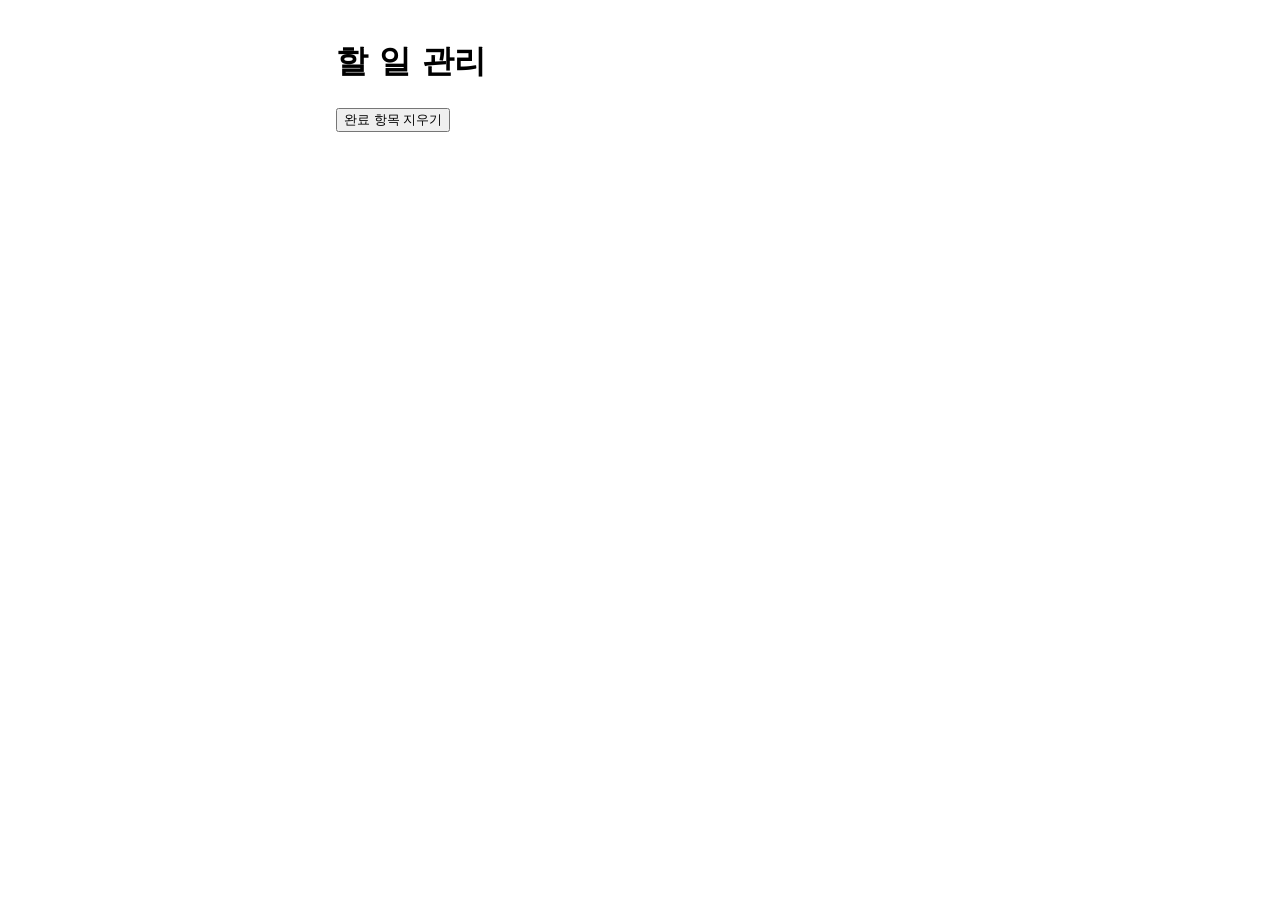
==== index.html @ 8da2b66c "chore: 프로젝트 뼈대와 테스트 페이지 추가 Co-Authored-By: Claude Opus 5.5 <noreply@anthropic.com>" ====
<!DOCTYPE html>
<html lang="ko">
<head>
  <meta charset="utf-8">
  <meta name="viewport" content="width=device-width, initial-scale=1">
  <title>할 일 관리</title>
  <link rel="stylesheet" href="style.css">
</head>
<body>
  <div id="app">
    <div id="storage-warning" class="storage-warning" hidden></div>

    <header class="header">
      <h1>할 일 관리</h1>
    </header>

    <section id="progress" class="progress" aria-label="진행률"></section>

    <form id="add-form" class="add-form"></form>

    <nav id="filters" class="filters" aria-label="카테고리 필터"></nav>

    <ul id="todo-list" class="todo-list"></ul>

    <footer class="footer">
      <button type="button" id="clear-completed" class="clear-completed">완료 항목 지우기</button>
    </footer>
  </div>

  <script src="app.js"></script>
</body>
</html>
---- style.css ----
:root {
  --work: #3B82F6;
  --personal: #10B981;
  --study: #F59E0B;
}

*,
*::before,
*::after {
  box-sizing: border-box;
}

body {
  margin: 0;
  font-family: system-ui, -apple-system, "Segoe UI", "Malgun Gothic", sans-serif;
  line-height: 1.5;
}

#app {
  max-width: 640px;
  margin: 0 auto;
  padding: 16px;
}
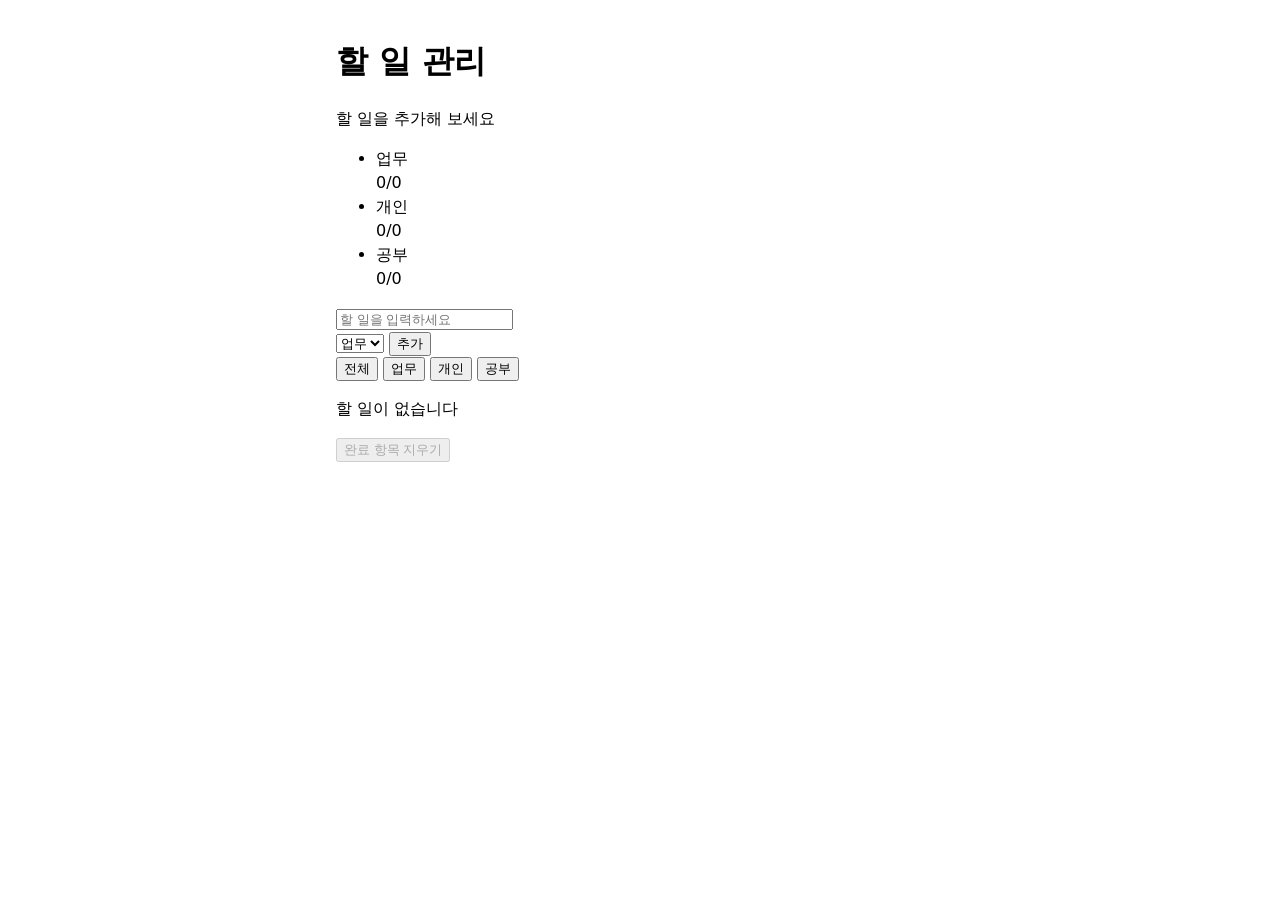
==== commit aeec39b5: "feat: 화면 렌더링과 사용자 조작 연결 Co-Authored-By: Claude Opus 5.5 <noreply@anthropic.com>" ====
--- a/index.html
+++ b/index.html
@@ -8,19 +8,39 @@
 </head>
 <body>
   <div id="app">
-    <div id="storage-warning" class="storage-warning" hidden></div>
+    <div id="storage-warning" class="storage-warning" role="alert" hidden>저장되지 않습니다. 새로고침하면 사라집니다.</div>
 
     <header class="header">
       <h1>할 일 관리</h1>
     </header>
 
-    <section id="progress" class="progress" aria-label="진행률"></section>
+    <section id="progress" class="progress" aria-label="진행률">
+      <p id="progress-text" class="progress-text"></p>
+      <div class="bar" aria-hidden="true"><div id="progress-bar" class="bar-fill"></div></div>
+      <ul id="category-progress" class="category-progress"></ul>
+    </section>
 
-    <form id="add-form" class="add-form"></form>
+    <form id="add-form" class="add-form">
+      <input id="new-title" class="new-title" type="text" maxlength="100" placeholder="할 일을 입력하세요" aria-label="할 일 제목" autocomplete="off">
+      <div class="add-controls">
+        <select id="new-category" class="category-select" aria-label="카테고리">
+          <option value="work">업무</option>
+          <option value="personal">개인</option>
+          <option value="study">공부</option>
+        </select>
+        <button type="submit" class="add-btn">추가</button>
+      </div>
+    </form>
 
-    <nav id="filters" class="filters" aria-label="카테고리 필터"></nav>
+    <div id="filters" class="filters" role="tablist" aria-label="카테고리 필터">
+      <button type="button" role="tab" class="filter" data-filter="all">전체</button>
+      <button type="button" role="tab" class="filter" data-filter="work">업무</button>
+      <button type="button" role="tab" class="filter" data-filter="personal">개인</button>
+      <button type="button" role="tab" class="filter" data-filter="study">공부</button>
+    </div>
 
     <ul id="todo-list" class="todo-list"></ul>
+    <p id="empty-message" class="empty-message" hidden></p>
 
     <footer class="footer">
       <button type="button" id="clear-completed" class="clear-completed">완료 항목 지우기</button>
